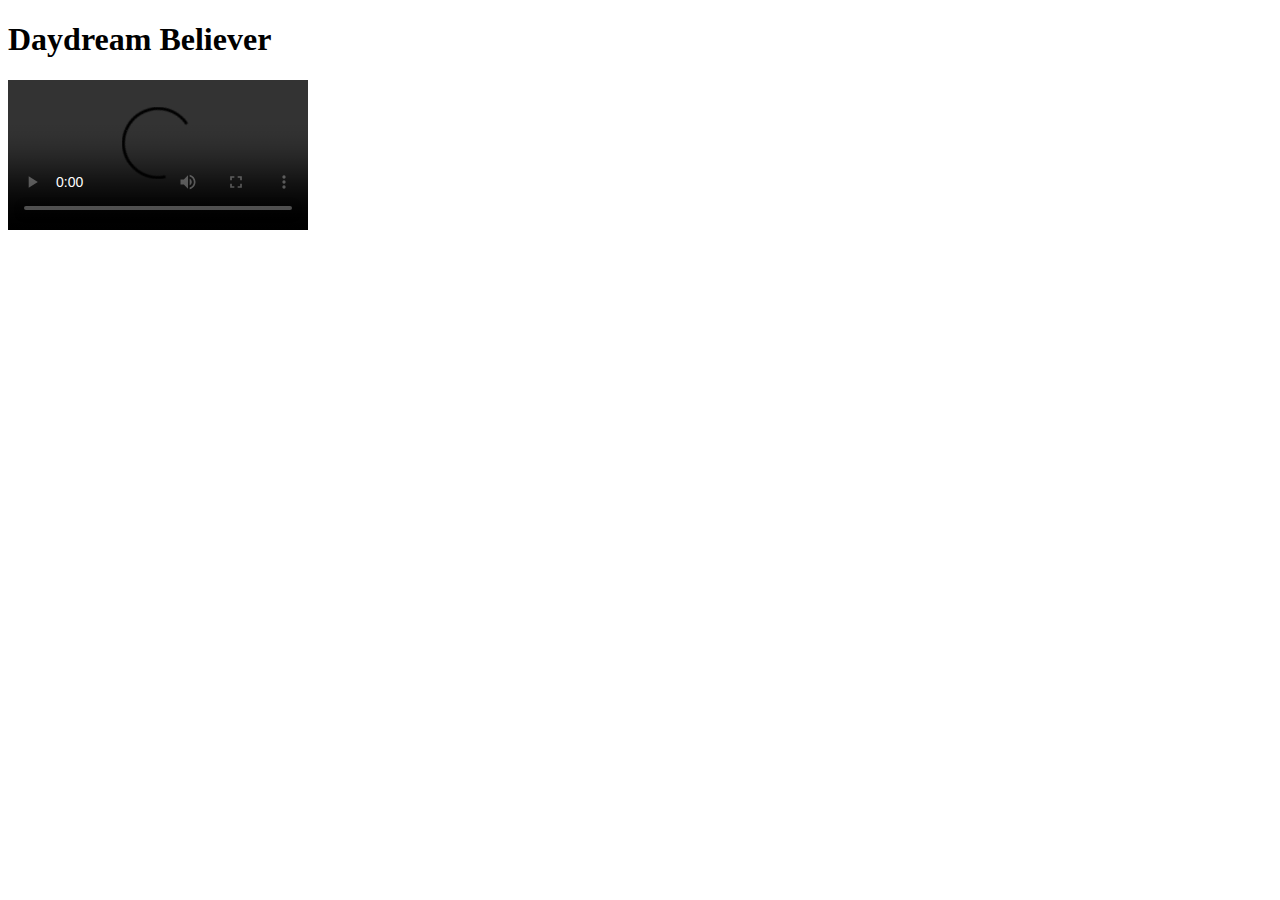
==== karaoke/index.html @ e99497d8 "text changes with time using currentTime" ====
<!DOCTYPE html>
<html>
<head>
<meta charset="utf-8" />
<title>Daydream Believer</title>
<link rel="stylesheet" href="style.css" type="text/css" />
</head>

<body>

<h1 id="title">Daydream Believer</h1>

<video src="http://www.cs.tufts.edu/comp/20/daydream_believer.webm" 
  id="music_video" controls></video>
<div id="lyrics"></div>

<script>
	string0 = <p>"" </p>;
	string1 = <p> </p>


	function changetext()
	{
		if (video.currentTime <= 5) {
			lyrics.innerHTML = "string0";
		} else if ((video.currentTime>5) && (video.currentTime<=37)) {
			lyrics.innerHTML = "string1";
		} else if ((video.currentTime>37) && (video.currentTime<=54)) {
			lyrics.innerHTML = "string2";
		} else if ((video.currentTime>54) && (video.currentTime<=85)) {
			lyrics.innerHTML = "string3";
		} else if ((video.currentTime>85) && (video.currentTime<=120)) {
			lyrics.innerHTML = "string4";
		} else if ((video.currentTime>120) && (video.currentTime<=127)){
			lyrics.innerHTML = "string5";
		} else {
			lyrics.innerHTML = "string6";
		}
	}

	lyrics = document.getElementById("lyrics");
	video = document.getElementById("music_video");
	video.addEventListener("timeupdate", changetext, false);
	
</script>
</body>
</html>
---- karaoke/style.css ----
/*stylesheet for karaoke*/
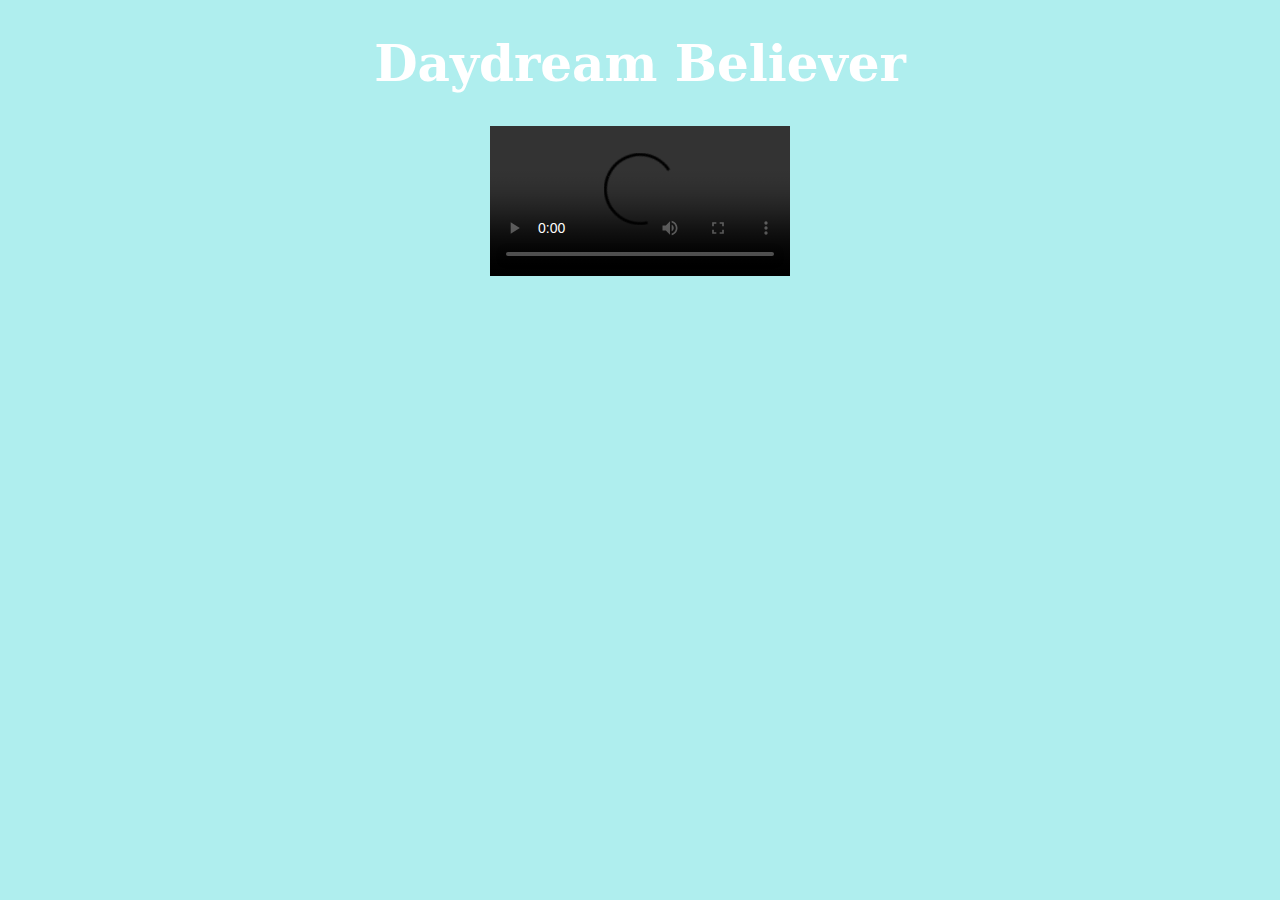
==== commit b6d296ca: "styled the webpage" ====
--- a/karaoke/index.html
+++ b/karaoke/index.html
@@ -15,26 +15,64 @@
 <div id="lyrics"></div>
 
 <script>
-	string0 = <p>"" </p>;
-	string1 = <p> </p>
 
+	string0 = "<p> </p>";
+	string1 = "<p>Oh, I could hide 'neath the wings <br>";
+	string1 += "Of the bluebird as she sings.<br>";
+	string1 += "The six o'clock alarm would never ring.<br>";
+	string1 += "But it rings and I rise,<br>";
+	string1 += "Wipe the sleep out of my eyes.<br>";
+	string1 += "My shavin' razor's cold and it stings.<br>";
+	string1 += "<img src='eastern_bluebird_glamor.jpg' /> </p>";
+
+	string2 = "<p>Cheer up, Sleepy Jean.<br>";
+	string2 += "Oh, what can it mean.<br>";
+	string2 += "To a daydream believer<br>";
+	string2 += "And a homecoming queen.</p>";
+
+	string3 = "<p>You once thought of me.<br>";
+	string3 += "As a white knight on a steed.<br>";
+	string3 += "<img src='knight.jpg' /> </p>";
+	string3 += "Now you know how happy I can be..<br>";
+	string3 += "Oh, and our good times start and end.<br>";
+	string3 += "Without dollar one to spend.<br>";
+	string3 += "But how much, baby, do we really need.</p>";
+
+	string4 = "<p> Cheer up, Sleepy Jean.<br>";
+	string4 += "Oh, what can it mean.<br>";
+	string4 += "To a daydream believer<br>";
+	string4 += "And a homecoming queen.<br>";
+	string4 += "Cheer up, Sleepy Jean.<br>";
+	string4 += "Oh, what can it mean.<br>";
+	string4 += "To a daydream believer<br>";
+	string4 += "And a homecoming queen.</p>";
+
+	string5 = "<p>[Instrumental interlude] </p>";
+
+	string6 = "<p>Cheer up, Sleepy Jean.<br>";
+	string6 += "Oh, what can it mean.<br>";
+	string6 += "To a daydream believer<br>";
+	string6 += "And a homecoming queen.<br>";
+	string6 += "[Repeat and fade] </p>";
 
 	function changetext()
 	{
-		if (video.currentTime <= 5) {
-			lyrics.innerHTML = "string0";
-		} else if ((video.currentTime>5) && (video.currentTime<=37)) {
-			lyrics.innerHTML = "string1";
-		} else if ((video.currentTime>37) && (video.currentTime<=54)) {
-			lyrics.innerHTML = "string2";
-		} else if ((video.currentTime>54) && (video.currentTime<=85)) {
-			lyrics.innerHTML = "string3";
-		} else if ((video.currentTime>85) && (video.currentTime<=120)) {
-			lyrics.innerHTML = "string4";
-		} else if ((video.currentTime>120) && (video.currentTime<=127)){
-			lyrics.innerHTML = "string5";
+		time = video.currentTime;
+		
+		if (time <= 6.5) {
+			lyrics.innerHTML = string0;
+		} else if ((time > 6.5) && (time <= 38)) {
+			lyrics.innerHTML = string1;
+		} else if ((time > 38) && (time <= 55.5)) {
+			lyrics.innerHTML = string2;
+		} else if ((time > 55.5) && (time <= 86)) {
+			lyrics.innerHTML = string3;
+		} else if ((time > 86) && (time <= 120)) {
+			lyrics.innerHTML = string4;
+		} else if ((time > 120) && (time <= 127)){
+			lyrics.innerHTML = string5;
 		} else {
-			lyrics.innerHTML = "string6";
+			lyrics.innerHTML = string6;
 		}
 	}
 
--- a/karaoke/style.css
+++ b/karaoke/style.css
@@ -1 +1,23 @@
-/*stylesheet for karaoke*/+/*stylesheet for karaoke*/
+
+body {
+	background-color: #AFEEEE;
+	font-family: 'serif';
+}
+
+#title {
+	font-size: 50px;
+	color: #FFFFFF;
+	text-align: center;
+}
+
+#music_video {
+	display: block;
+	margin: 0 auto;	
+}
+
+#lyrics {
+	text-align: center;
+	font-size: 25px;
+	color: #FFFFFF;
+}	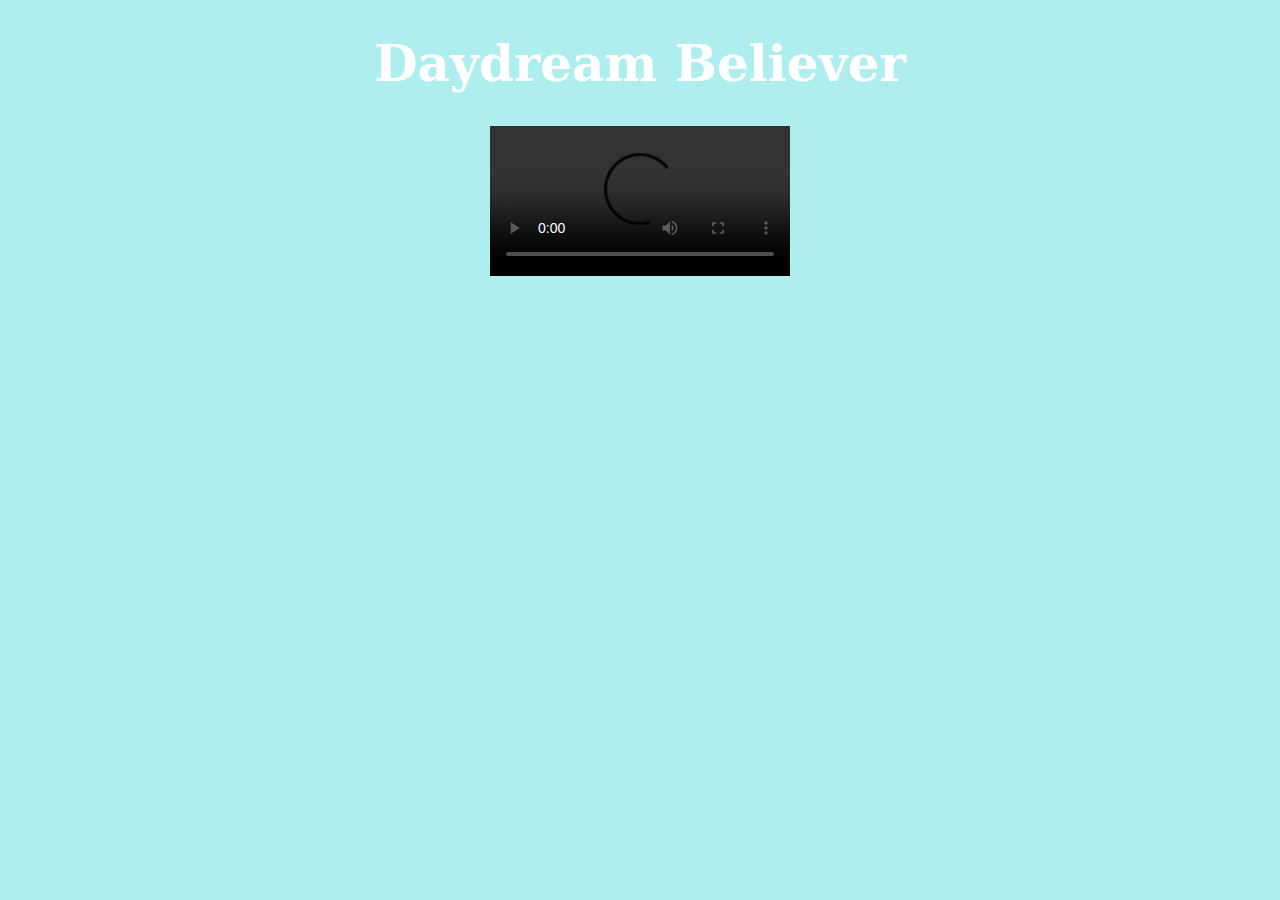
==== commit 715bc65f: "wrote readme, done w lab" ====
--- a/karaoke/index.html
+++ b/karaoke/index.html
@@ -11,7 +11,7 @@
 <h1 id="title">Daydream Believer</h1>
 
 <video src="http://www.cs.tufts.edu/comp/20/daydream_believer.webm" 
-  id="music_video" controls></video>
+id="music_video" controls></video>
 <div id="lyrics"></div>
 
 <script>
